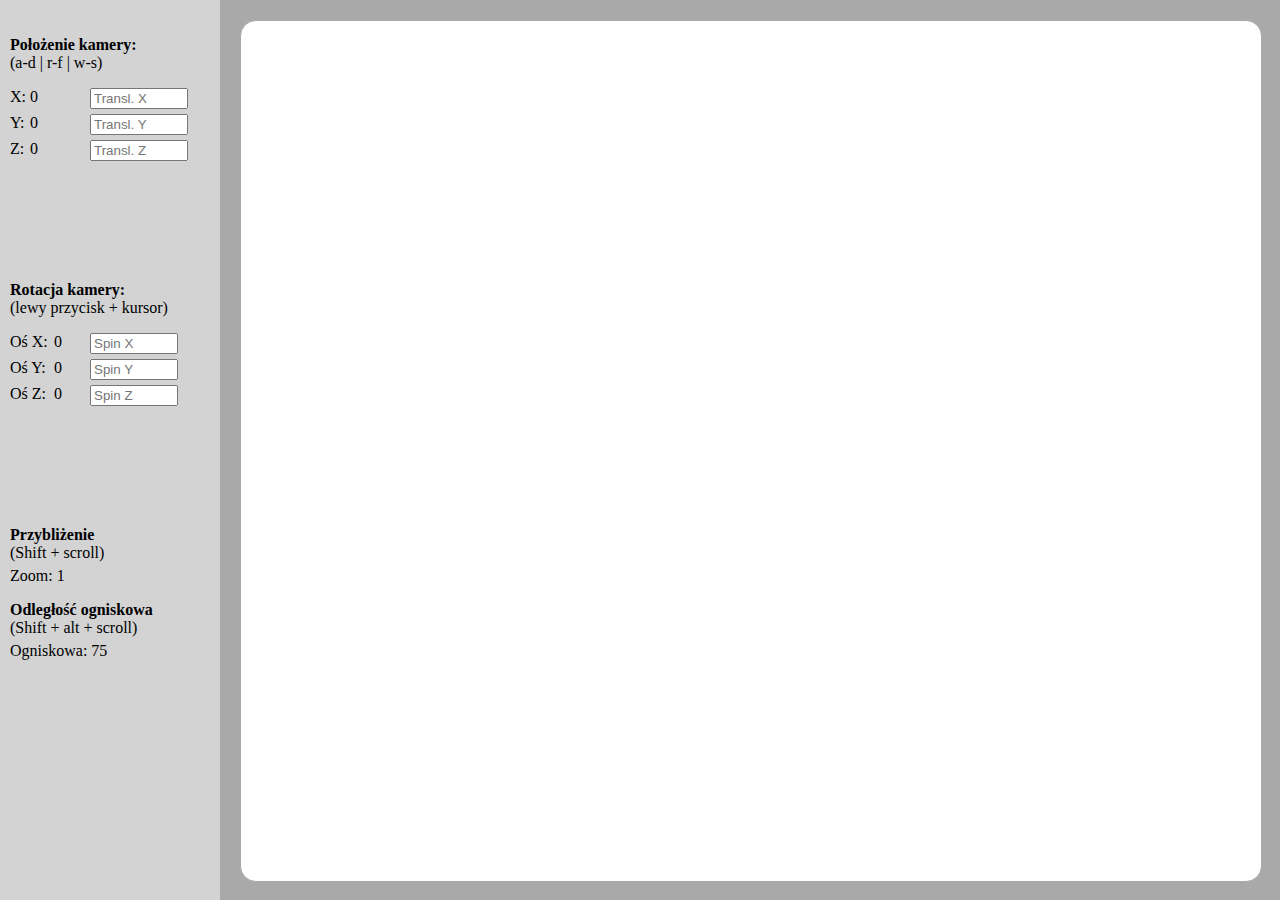
==== index.html @ f7f7ce5c "default page - index.html" ====
<!DOCTYPE html>
<html lang="en">
<head>
    <meta charset="UTF-8">
    <title>Virtual Camera</title>
    <link rel="stylesheet" href="MainPage.css"/>
    <script src="Enums.js" type="application/javascript"></script>
    <script src="Camera.js" type="application/javascript"></script>
    <script src="Points.js" type="application/javascript"></script>
    <script src="Printer.js" type="application/javascript"></script>
    <script src="Window.js" type="application/javascript"></script>
</head>
<body>
<main>
    <div class="settings">
        <div class="container">
            <p>
                <b>Położenie kamery:</b><br/>
                (a-d | r-f | w-s)
            </p>
            <div class="line" style="display: flex">
                <div style="width: 10%">X:</div>
                <div style="width: 30%" id="camera-param-x"></div>
                <Label style="width: 50%">
                    <input style="width: 90%" type="number" placeholder="Transl. X"
                           onchange="setNewCameraParam(this.value, 'x')">
                </Label>
            </div>
            <div class="line">
                <div style="width: 10%">Y:</div>
                <div style="width: 30%" id="camera-param-y"></div>
                <Label style="width: 50%">
                    <input style="width: 90%" type="number" placeholder="Transl. Y"
                           onchange="setNewCameraParam(this.value, 'y')">
                </Label>
            </div>
            <div class="line">
                <div style="width: 10%">Z:</div>
                <div style="width: 30%" id="camera-param-z"></div>
                <Label style="width: 50%">
                    <input style="width: 90%" type="number" placeholder="Transl. Z"
                           onchange="setNewCameraParam(this.value, 'z')">
                </Label>
            </div>
        </div>
        <div class="container">
            <p>
                <b>Rotacja kamery:</b><br/>
                (lewy przycisk + kursor)
            </p>
            <div class="line">
                <div style="width: 22%">Oś X:</div>
                <div style="width: 18%" id="camera-param-axis-x"></div>
                <Label style="width: 40%">
                    <input style="width: 100%" type="number" placeholder="Spin X"
                           onchange="setNewCameraParam(this.value, 'axis-x')">
                </Label>
            </div>
            <div class="line">
                <div style="width: 22%">Oś Y:</div>
                <div style="width: 18%" id="camera-param-axis-y"></div>
                <Label style="width: 40%">
                    <input style="width: 100%" type="number" placeholder="Spin Y"
                           onchange="setNewCameraParam(this.value, 'axis-y')">
                </Label>
            </div>
            <div class="line">
                <div style="width: 22%">Oś Z:</div>
                <div style="width: 18%" id="camera-param-axis-z"></div>
                <Label style="width: 40%">
                    <input style="width: 100%" type="number" placeholder="Spin Z"
                           onchange="setNewCameraParam(this.value, 'axis-z')">
                </Label>
            </div>
        </div>
        <div class="container">
            <p style="margin-bottom: 5px"><b>Przybliżenie</b><br/>(Shift + scroll)</p>
            <div>
                <span>Zoom:</span>
                <span style="width: 20px" id="camera-param-zoom"></span>
            </div>
            <p style="margin-bottom: 5px"><b>Odległość ogniskowa</b><br/>(Shift + alt + scroll)</p>
            <div>
                <span>Ogniskowa:</span>
                <span style="width: 20px" id="camera-param-focal"></span>
            </div>
        </div>
    </div>
    <div class="camera-window">
        <canvas id='myCanvas' tabindex='1'></canvas>
    </div>
</main>
</body>
</html>
---- MainPage.css ----
body {
    margin: 0;
    padding: 0;
}

main {
    width: 100%;
    height: 100vh;
    position: relative;
    display: flex
}

.settings {
    position: absolute;
    overflow-y: auto;
    overflow-x: hidden;
    top: 0;
    bottom: 0;
    left: 0;
    right: calc(100% - 220px);
    min-height: 450px;
    padding: 0 10px;
    background-color: lightgrey;
}

.settings .container {
    width: 100%;
    height: 25%;
    padding-top: 20px
}

.settings .container .line {
    display: flex;
    margin: 5px 0;
    width: 200px;
}

.camera-window {
    position: absolute;
    top: 0;
    left: 220px;
    right: 0;
    bottom: 0;
    padding: 20px;
    background-color: darkgray;
}

.camera-window canvas {
    width: 100%;
    height: 100%;
    border: 1px solid darkgray;
    border-radius: 1em;
    background-color: white;
}
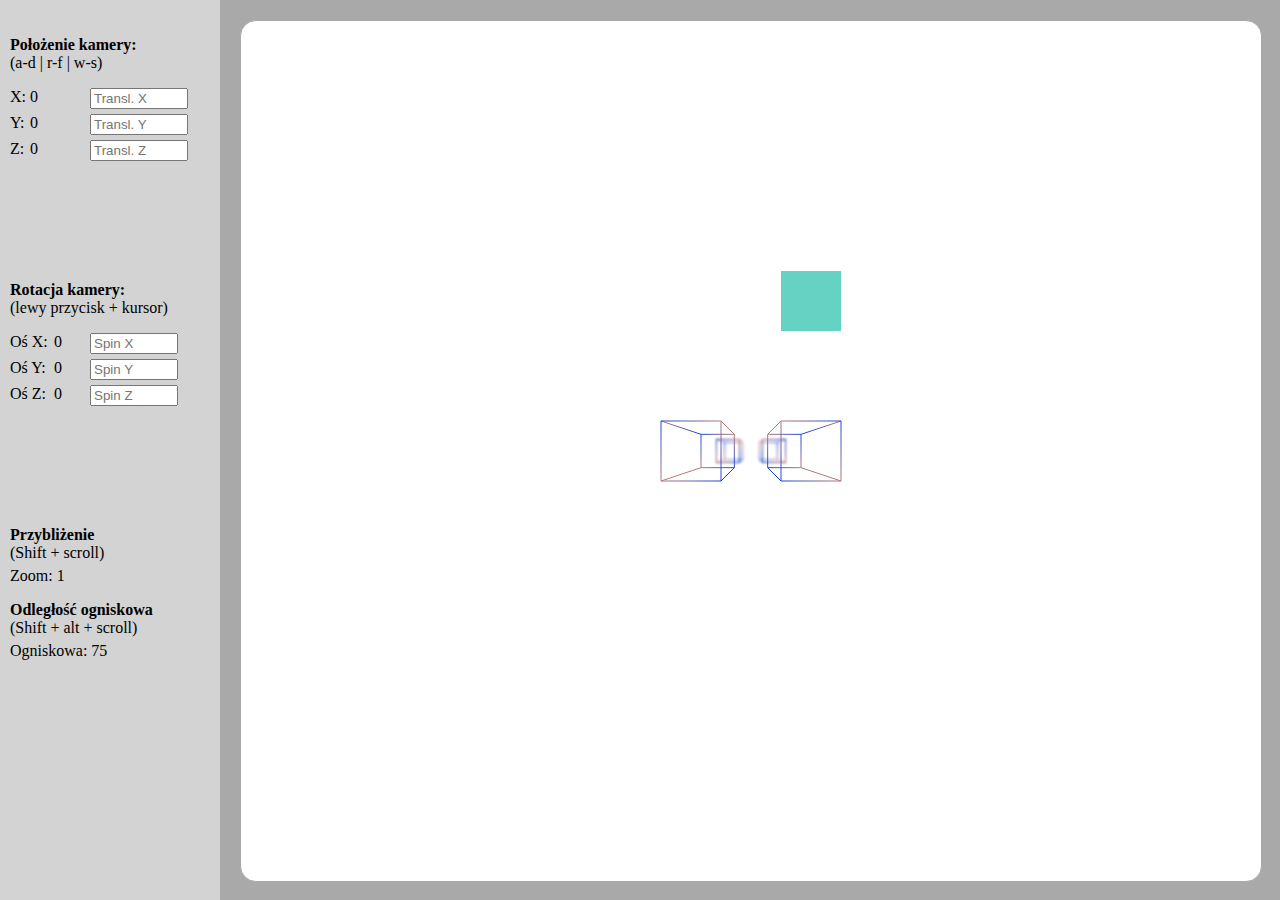
==== commit d5b79b94: "default page - index.html" ====
--- a/index.html
+++ b/index.html
@@ -7,6 +7,7 @@
     <script src="Enums.js" type="application/javascript"></script>
     <script src="Camera.js" type="application/javascript"></script>
     <script src="Points.js" type="application/javascript"></script>
+    <script src="PrinterUtils.js" type="application/javascript"></script>
     <script src="Printer.js" type="application/javascript"></script>
     <script src="Window.js" type="application/javascript"></script>
 </head>
